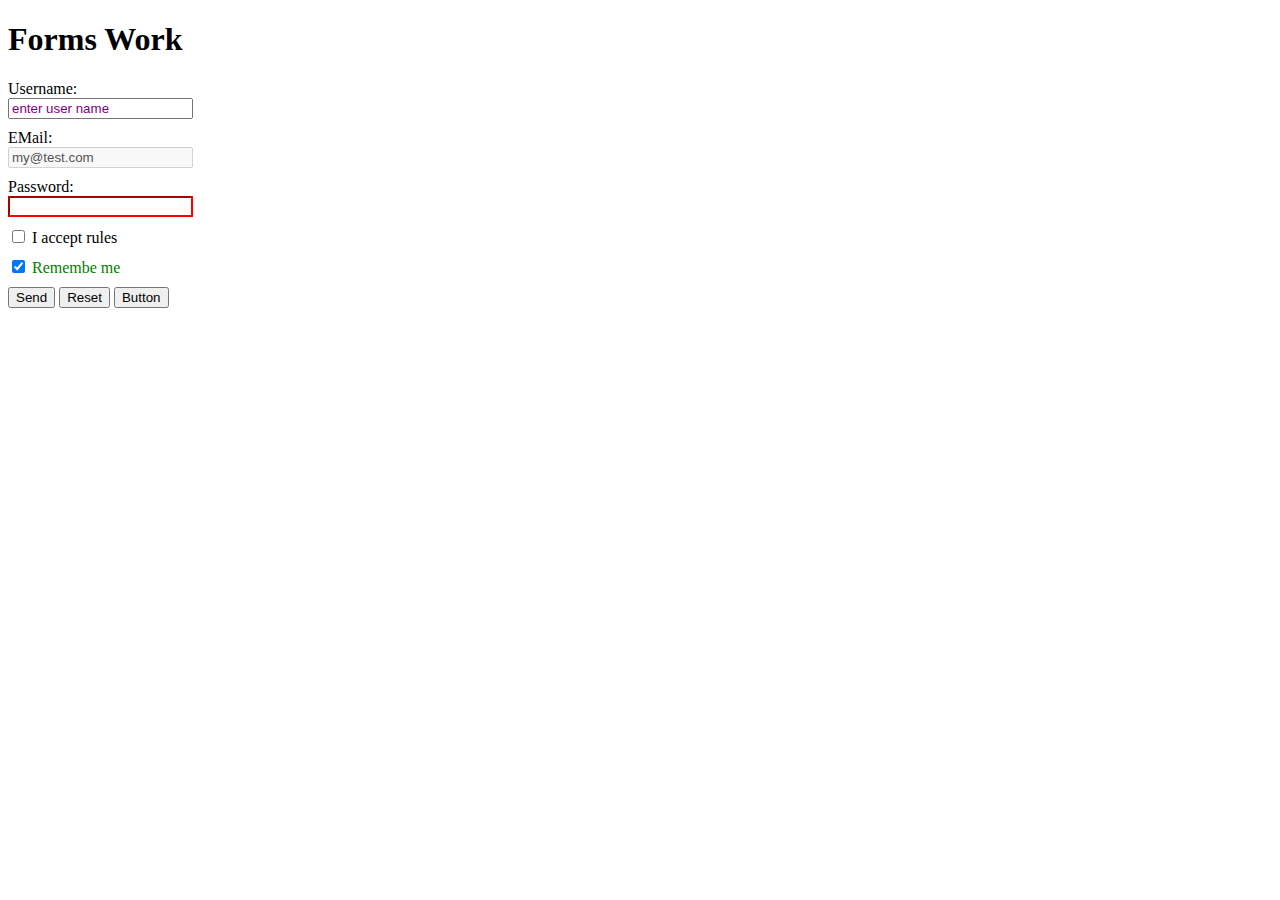
==== indexForm.html @ f9d205d3 "work with froms" ====
<!DOCTYPE html>
<html lang="en">

<head>
    <meta charset="UTF-8">    
    <meta http-equiv="X-UA-Compatible" content="IE=edge">
    <meta name="viewport" content="width=device-width, initial-scale=1.0">
    <title>Forms Work</title>
    <link rel="stylesheet" href="https://cdnjs.cloudflare.com/ajax/libs/font-awesome/6.2.1/css/all.min.css" integrity="sha512-MV7K8+y+gLIBoVD59lQIYicR65iaqukzvf/nwasF0nqhPay5w/9lJmVM2hMDcnK1OnMGCdVK+iQrJ7lzPJQd1w==" crossorigin="anonymous" referrerpolicy="no-referrer" />
    <link rel="stylesheet" href="styleForm.css">
</head>

<body>
    <h1>Forms Work</h1>
    <form action="" method="post">
        <div class="form-field">
            Username: <br>
            <input type="text" name="username" placeholder="enter user name" pattern="\w+">
        </div>            
        <div class="form-field">
            EMail: <br>
            <input type="email" name="email" value="my@test.com" readonly disabled>
        </div>
        <div class="form-field">                      
            Password: <br>
            <input type="password" name="password" required minlength="6" maxlength="10">
        </div>
        <label class="form-field">                      
            <input type="checkbox" name="accepted" required value="yes">
            I accept rules
        </label> 
        <div class="form-field">                      
            <input 
             id="remembe-me"
             type="checkbox" 
             name="remembe" 
             required 
             value="yes"
             checked
            >
            <label for="remembe-me">Remembe me</label>
        </div>       
        <button type="submit">Send</button>
        <button type="reset">Reset</button>
        <button type="button">Button</button>
    </form>

</body>

</html>
---- styleForm.css ----
.form-field {
    display: block;
    margin-bottom: 10px;
}
input::placeholder {
    color: purple;
}
:focus{
    background-color: #ff0;
}
input:invalid {
    border-color: red;
}
input:checked + label {
    color: green;
}
label:has(input:checked) {
    color: blue;
}
button:hover {
    counter-reset: blue;
}
button:active {
    color: orange;
}
button:disabled {
    counter-reset: #444;
}
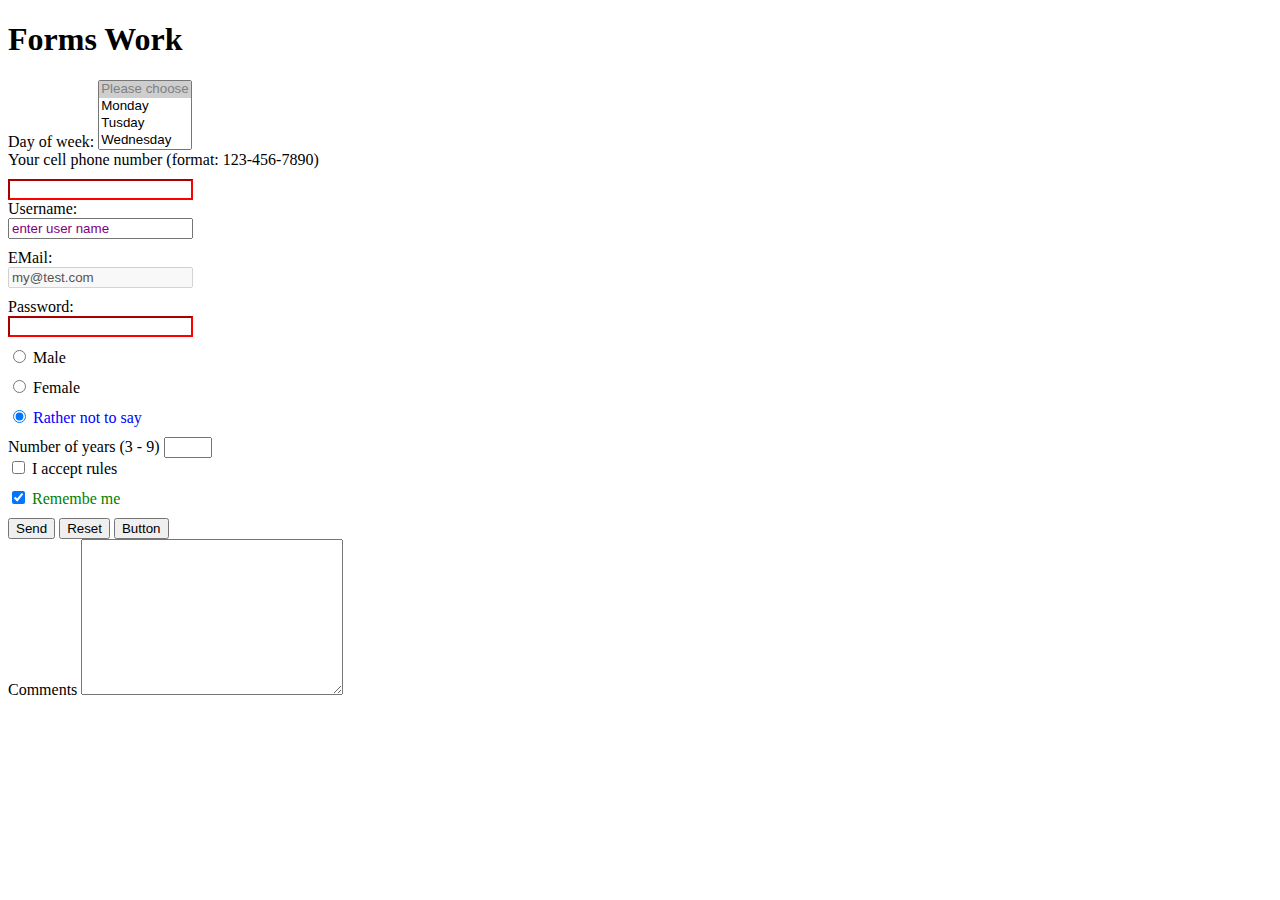
==== commit 8e34b451: "from tags" ====
--- a/indexForm.html
+++ b/indexForm.html
@@ -12,6 +12,21 @@
 
 <body>
     <h1>Forms Work</h1>
+    <label for="form-field">
+        Day of week:
+        <select name="weekday" id="" required multiple>
+            <option value="" disabled selected>Please choose</option>
+            <option value="mon">Monday</option>
+            <option value="tue">Tusday</option>
+            <option value="wed">Wednesday</option>
+            <option value="thu" selected>Thursday</option>
+            <option value="fri">Friday</option>
+            <option value="sat">Saturday</option>
+            <option value="sun">Sunday</option>
+        </select>
+    </label>
+    <label class="form-field" for="tele">Your cell phone number (format: 123-456-7890)</label>
+    <input type="tel" id="tele" name="phone" pattern="[0-9]{3}-[0-9]{3}-[0-9]{4}" required>
     <form action="" method="post">
         <div class="form-field">
             Username: <br>
@@ -19,14 +34,28 @@
         </div>            
         <div class="form-field">
             EMail: <br>
-            <input type="email" name="email" value="my@test.com" readonly disabled>
+            <input type="email" name="email" value="my@test.com" readonly disabled tabindex="1">
         </div>
         <div class="form-field">                      
             Password: <br>
             <input type="password" name="password" required minlength="6" maxlength="10">
         </div>
+        <label class="form-field">
+            <input type="radio" name="sex" value="male">
+            Male
+        </label>
+        <label class="form-field">
+            <input type="radio" name="sex" value="female">
+            Female
+        </label>
+        <label class="form-field">
+            <input type="radio" name="sex" value="none" required checked>
+            Rather not to say
+        </label>       
+        <label for="tentcalless"> Number of years (3 - 9)</label> 
+        <input type="number" id="tentcalless" name="tentcalless" step="1" min="3" max="9">
         <label class="form-field">                      
-            <input type="checkbox" name="accepted" required value="yes">
+            <input type="checkbox" name="accepted" required value="yes" tabindex="-1">
             I accept rules
         </label> 
         <div class="form-field">                      
@@ -43,6 +72,17 @@
         <button type="submit">Send</button>
         <button type="reset">Reset</button>
         <button type="button">Button</button>
+        <label class="form-field">
+            Comments
+            <textarea 
+             name="description"
+             id=""
+             cols="30"
+             rows="10"
+             placeholder="Type your comments">
+            </textarea>
+        </label> 
+        <input type="hidden" name="csrf token" value="this is a token for csrf">
     </form>
 
 </body>
